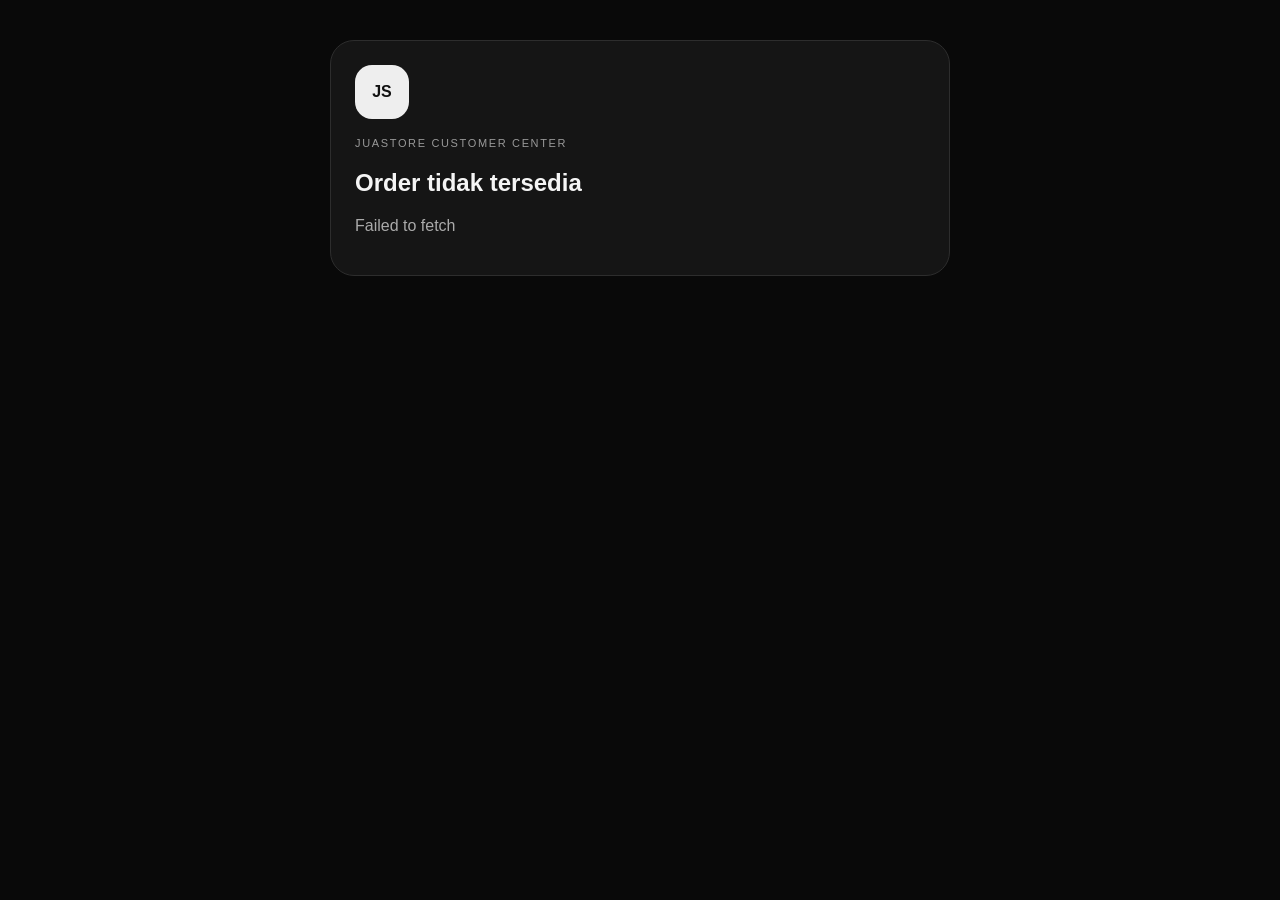
==== public/order.html @ a1edcae8 "Add files via upload" ====
<!doctype html>
<html lang="id">
<head>
  <meta charset="utf-8">
  <meta name="viewport" content="width=device-width,initial-scale=1">
  <title>Detail Order JuaStore</title>
  <link rel="stylesheet" href="order.css">
</head>
<body>
  <main class="wrap">
    <section class="card">
      <div class="logo">JS</div>
      <p class="eyebrow">JUASTORE CUSTOMER CENTER</p>
      <h1 id="product">Memuat order...</h1>
      <p id="message" class="muted"></p>

      <div id="details" class="hidden">
        <div class="item"><span>Kode order</span><strong id="code"></strong></div>
        <div class="item"><span>Durasi produk</span><strong id="duration"></strong></div>
        <div class="item"><span>Sisa durasi produk</span><strong id="productRemaining"></strong></div>
        <div class="item"><span>Durasi garansi</span><strong id="warranty"></strong></div>
        <div class="item"><span>Sisa garansi</span><strong id="warrantyRemaining"></strong></div>
        <div class="item"><span>Status garansi</span><strong id="status"></strong></div>
      </div>
    </section>
  </main>
  <script src="order.js"></script>
</body>
</html>
---- public/order.css ----
:root{color-scheme:dark;font-family:Arial,sans-serif;background:#090909;color:#f5f5f5}
body{margin:0}.wrap{width:min(620px,calc(100% - 28px));margin:auto;padding:40px 0}
.card{background:#151515;border:1px solid #2d2d2d;border-radius:24px;padding:24px}
.logo{width:54px;height:54px;display:grid;place-items:center;background:#eee;color:#111;font-weight:900;border-radius:17px}
.eyebrow{color:#999;letter-spacing:.15em;font-size:11px;margin-top:18px}.muted{color:#aaa}.hidden{display:none}
.item{display:flex;justify-content:space-between;gap:14px;padding:15px 0;border-bottom:1px solid #292929}.item span{color:#999}.item strong{text-align:right}
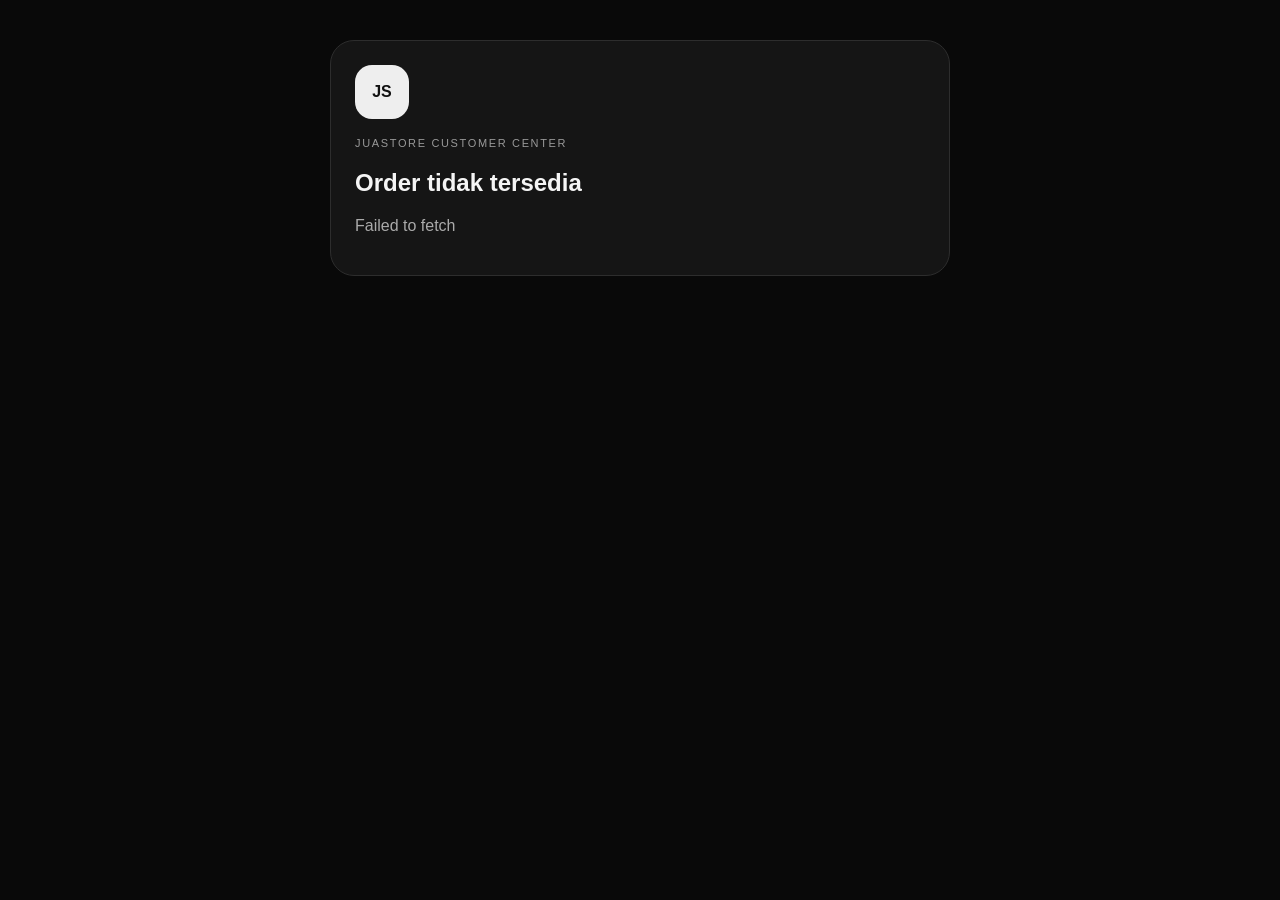
==== commit 7a953d5f: "Update order.html" ====
--- a/public/order.html
+++ b/public/order.html
@@ -15,6 +15,9 @@
       <p id="message" class="muted"></p>
 
       <div id="details" class="hidden">
+        <a id="claimLink" class="claim-button">
+  🛡️ Ajukan Garansi
+        </a>
         <div class="item"><span>Kode order</span><strong id="code"></strong></div>
         <div class="item"><span>Durasi produk</span><strong id="duration"></strong></div>
         <div class="item"><span>Sisa durasi produk</span><strong id="productRemaining"></strong></div>
